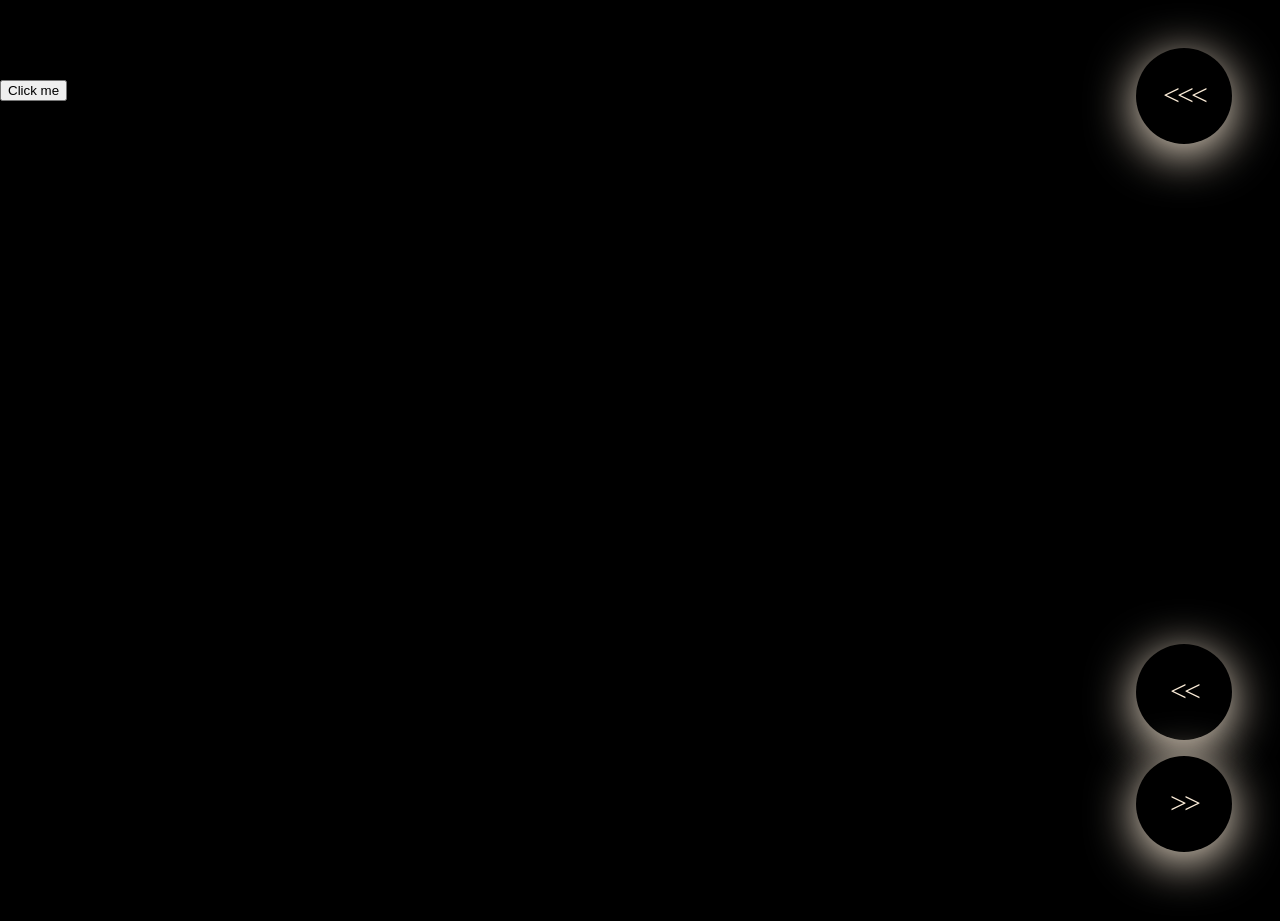
==== entry4/index.html @ 5c8440b3 "2.22" ====
<!DOCTYPE html>
<html lang="en">
<head>
    <meta charset="UTF-8">
    <meta name="viewport" content="width=device-width, initial-scale=1.0">
    <title>Colons&Semicolons</title>
    <link rel="stylesheet" href="style.css">
</head>
<body>

    <div class="navigation" style="float:right;">
        <a href="a"><p class="menu"><<<</p></a>
      </div>

    <div class="navigation2" style="float:right;">
        <a href="a"><p class="before"><<</p></a>
     </div>

    <div class="navigation1" style="float:right;">
        <a href="a"><p class="next">>></p></a>
     </div>

    
    <h1>Typewriter</h1>

<button onclick="typeWriter()">Click me</button>

<p id="demo"></p>
<script src="script.js"></script>
</body>
</html>
---- entry4/style.css ----
body{
    width: 100vw;
    height: 100vh;
    overflow: hidden;
    margin: 0;
    padding: 0;
    background: black;
}
.navigation{
    position: fixed;
    top: 2rem;
    right: 2rem;
    height: 5rem;
    width: 5rem;
    background-color: black;
    text-align: center;
    border-radius: 50%;
    box-shadow: 0 0.6rem 3rem antiquewhite;
    cursor: pointer;
    z-index: 300;
}
@media screen and (min-width: 768px) {
    .navigation{
        top: 3rem;
        right: 3rem;
        height: 6rem;
        width: 6rem;
        box-shadow: 0 0.6rem 3rem antiquewhite;
    }
}
.navigation1{
    position: fixed;
    bottom: 2rem;
    right: 2rem;
    height: 5rem;
    width: 5rem;
    background-color: black;
    text-align: center;
    border-radius: 50%;
    box-shadow: 0 0.6rem 3rem antiquewhite;
    cursor: pointer;
    z-index: 300;
}
@media screen and (min-width: 768px) {
    .navigation1{
        bottom: 3rem;
        right: 3rem;
        height: 6rem;
        width: 6rem;
        box-shadow: 0 0.6rem 3rem antiquewhite;
    }
}
.navigation2{
    position: fixed;
    bottom: 8rem;
    right: 2rem;
    height: 5rem;
    width: 5rem;
    background-color: black;
    text-align: center;
    border-radius: 50%;
    box-shadow: 0 0.6rem 3rem antiquewhite;
    cursor: pointer;
    z-index: 300;
}
@media screen and (min-width: 768px) {
    .navigation2{
        bottom: 10rem;
        right: 3rem;
        height: 6rem;
        width: 6rem;
        box-shadow: 0 0.6rem 3rem antiquewhite;
    }
}
.navigation a, .navigation1 a, .navigation2 a{
    text-decoration: none;
    text-align: center;
}
.menu{
    color: antiquewhite;
    font-family: optima;
    font-size: 25px;
    letter-spacing: -3px;
    text-align: center;
    justify-content: center;
}
@media screen and (min-width: 768px) {
    .menu{
        text-align: center;
        justify-content: center;
        color: antiquewhite;
        font-family: optima;
        font-size: 30px;
        letter-spacing: -3px;
    }
}
.menu:hover{
    letter-spacing: 0px;
    transition: all .2s;
}
.next, .before{
    color: antiquewhite;
    font-family: optima;
    font-size: 25px;
    text-align: center;
    justify-content: center;
    letter-spacing: -3px;
}
@media screen and (min-width: 768px) {
    .next,.before{
        text-align: center;
        justify-content: center;
        color: antiquewhite;
        font-family: optima;
        font-size: 30px;
        letter-spacing: -3px;
    }
}
.next:hover,.before:hover{
    letter-spacing: 0px;
    transition: all .2s;
}

#demo{
    color: antiquewhite;
}
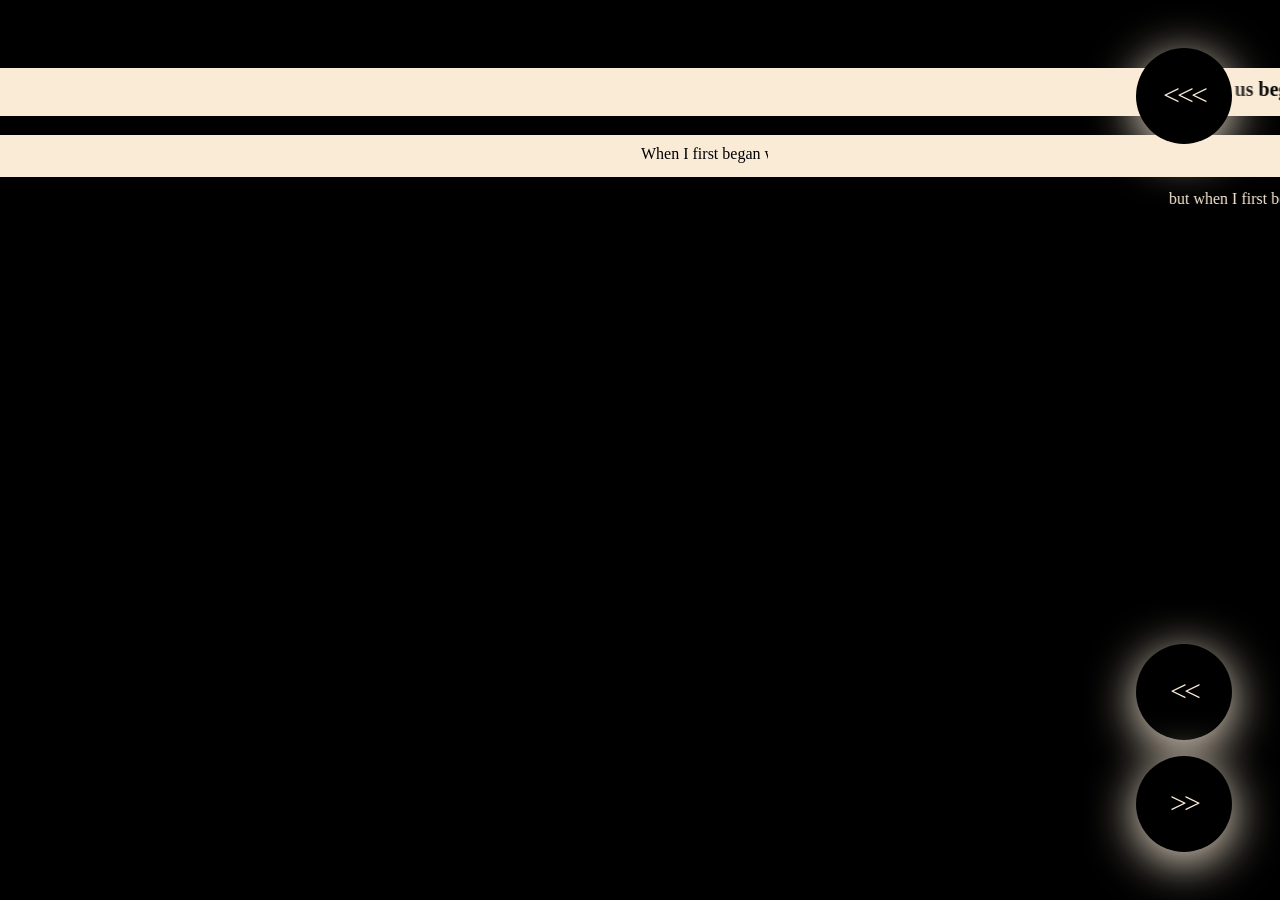
==== commit e0e72710: "2.22" ====
--- a/entry4/index.html
+++ b/entry4/index.html
@@ -21,11 +21,19 @@
      </div>
 
     
-    <h1>Typewriter</h1>
+    <div class="m1">
+        <marquee behavior="" direction="left" scrollamount="5"><strong>Let us begin with these I use the least first and these are colons and semi-colons, one might add to these commas.</strong></marquee>
+    </div>
 
-<button onclick="typeWriter()">Click me</button>
+    <div class="m2">
+        <marquee behavior="" direction="left" scrollamount="8" width="60%">
+            When I first began writing, I felt that writing should go on, I still do feel that it should go on</marquee>
+    </div>
 
-<p id="demo"></p>
+    <div class="m3">
+        <marquee behavior="" direction="left" scrollamount="7" width="40%">but when I first began writing I was completely possessed by the necessity that writing should go on and on and if writing should go on</marquee>
+    </div>
 <script src="script.js"></script>
+
 </body>
 </html>
--- a/entry4/style.css
+++ b/entry4/style.css
@@ -5,6 +5,7 @@
     margin: 0;
     padding: 0;
     background: black;
+    font-family: optima;
 }
 .navigation{
     position: fixed;
@@ -120,8 +121,33 @@
     letter-spacing: 0px;
     transition: all .2s;
 }
-
-#demo{
+.m1{
+    font-size: 20px;
+    position: absolute;
+    top: 7.5%;
+    width: 100%;
+    background-color: antiquewhite;
+    padding-top: 10px;
+    padding-bottom: 10px;
+    transform: rotateX('30deg');
+}
+.m2{
+    font-size: 16px;
+    position: absolute;
+    top: 15%;
+    width: 100%;
+    background-color: antiquewhite;
+    padding-top: 10px;
+    padding-bottom: 10px;
+}
+.m3{
+    font-size: 16px;
+    position: absolute;
+    left: 60%;
+    top: 20%;
+    width: 100%;
+    background-color: black;
     color: antiquewhite;
+    padding-top: 10px;
+    padding-bottom: 10px;
 }
-
